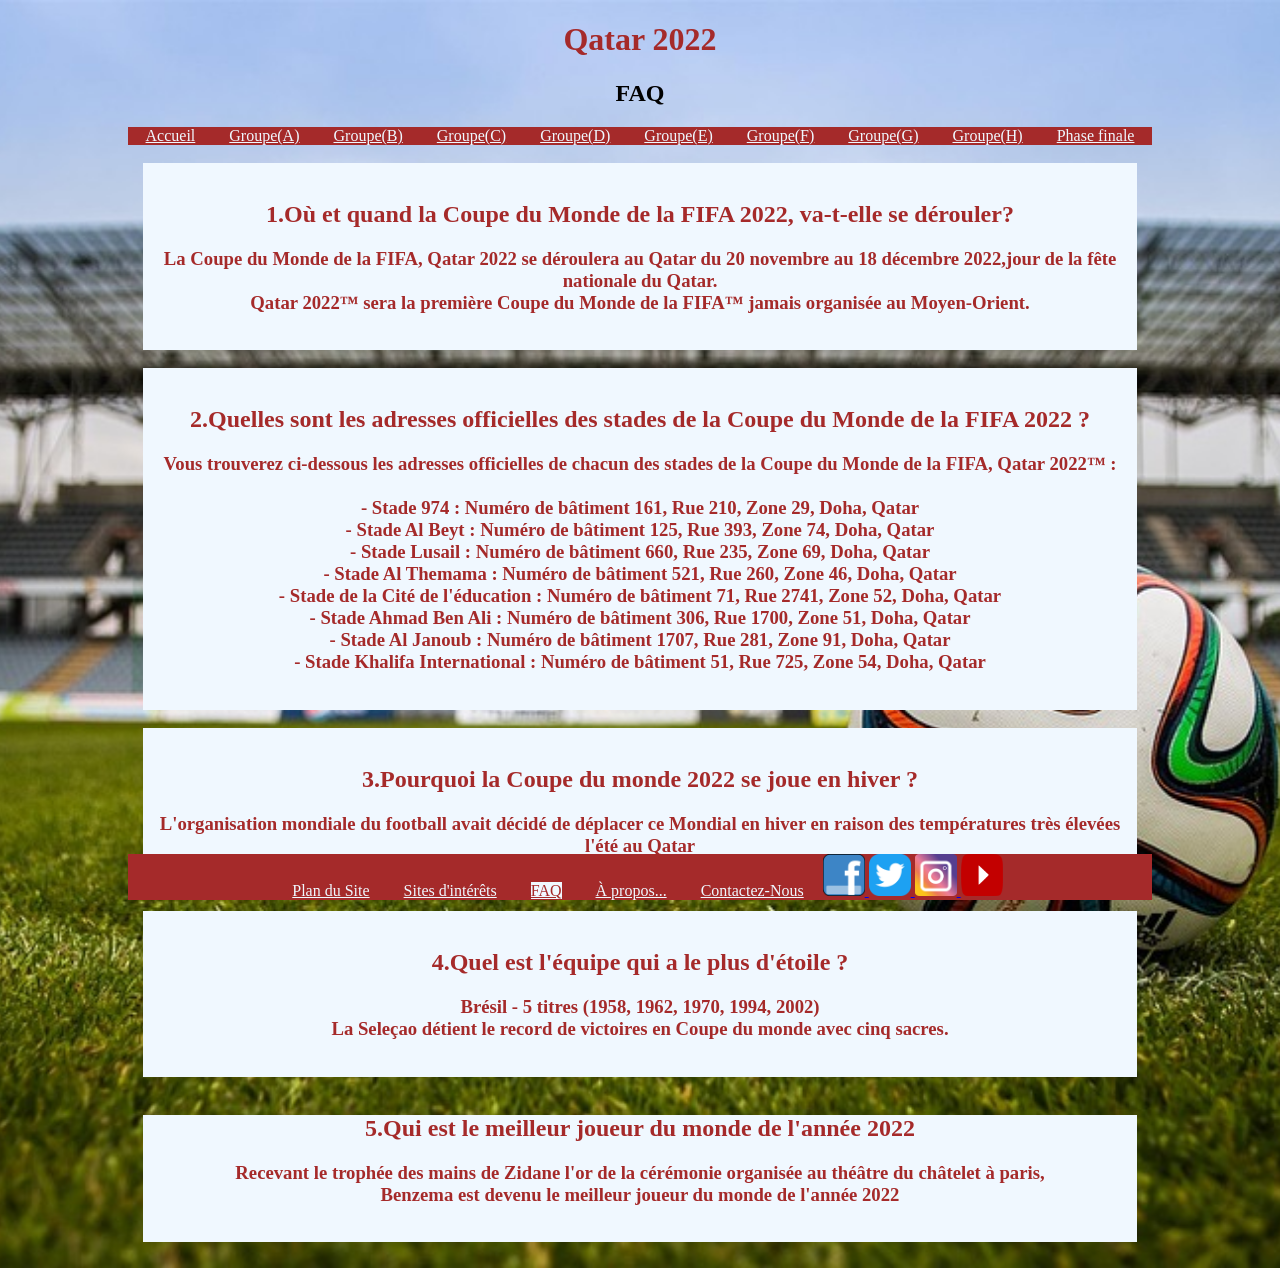
==== Index/FAQ.html @ 028b54da "okok" ====
<!DOCTYPE html>
<html lang="fr">
<head>
    <meta charset="UTF-8">
    <meta http-equiv="X-UA-Compatible" content="IE=edge">
    <meta name="viewport" content="width=device-width, initial-scale=1.0">
    <title>FAQ</title>
    <link href="../Css/Style1.css" rel="stylesheet" type="text/css">
    <link rel="icon" href="../Images/foot.jpg">
    <link href="../Css/Photos.css" rel="stylesheet" type="text/css">
</head>
<body class="page">
    <h1 class="textcenter1" >Qatar 2022</h1>
    <h2 class="textcenter2" > FAQ </h2>
    <Div>
        <nav class="navigation">
            <a class="textcenter3" href="../index.html">Accueil</a>
            <a class="textcenter3" href="../Index/Groupe(A).html">Groupe(A)</a>
            <a class="textcenter3" href="../Index/Groupe(B).html">Groupe(B)</a>
            <a class="textcenter3" href="../Index/Groupe(C).html">Groupe(C)</a>
            <a class="textcenter3" href="../Index/Groupe(D).html">Groupe(D)</a>
            <a class="textcenter3" href="../Index/Groupe(E).html">Groupe(E)</a>
            <a class="textcenter3" href="../Index/Groupe(F).html">Groupe(F)</a>
            <a class="textcenter3" href="../Index/Groupe(G).html">Groupe(G)</a>
            <a class="textcenter3" href="../Index/Groupe(H).html">Groupe(H)</a>
            <a class="textcenter3" href="../Index/PhaseFinale.html">Phase finale</a>
        </nav>
    </Div>  
    <br>
<Div class="textcenter4">
    <br>
    <h2>1.Où et quand la Coupe du Monde de la FIFA 2022, va-t-elle se dérouler? </h2>
    <h3>La Coupe du Monde de la FIFA, Qatar 2022 se déroulera au Qatar du 20 novembre au 18 décembre 2022,jour de la fête nationale du Qatar. <br>
         Qatar 2022™ sera la première Coupe du Monde de la FIFA™ jamais organisée au Moyen-Orient.</h3>
    <br>
</Div>
<br>
<Div class="textcenter4">
    <br>
    <h2>2.Quelles sont les adresses officielles des stades de la Coupe du Monde de la FIFA 2022 ?</h2>
    <h3>Vous trouverez ci-dessous les adresses officielles de chacun des stades de la Coupe du Monde de la FIFA, Qatar 2022™ : <br><br>
 
        - Stade 974 : Numéro de bâtiment 161, Rue 210, Zone 29, Doha, Qatar <br>
        - Stade Al Beyt : Numéro de bâtiment 125, Rue 393, Zone 74, Doha, Qatar <br>
        - Stade Lusail : Numéro de bâtiment 660, Rue 235, Zone 69, Doha, Qatar <br>
        - Stade Al Themama : Numéro de bâtiment 521, Rue 260, Zone 46, Doha, Qatar <br>
        - Stade de la Cité de l'éducation : Numéro de bâtiment 71, Rue 2741, Zone 52, Doha, Qatar <br>
        - Stade Ahmad Ben Ali : Numéro de bâtiment 306, Rue 1700, Zone 51, Doha, Qatar <br>
        - Stade Al Janoub : Numéro de bâtiment 1707, Rue 281, Zone 91, Doha, Qatar <br>
        - Stade Khalifa International : Numéro de bâtiment 51, Rue 725, Zone 54, Doha, Qatar 
    </h3>
    <br>
</Div>
<br>
<Div class="textcenter4">
    <br>
    <h2>3.Pourquoi la Coupe du monde 2022 se joue en hiver ?</h2>
    <h3>L'organisation mondiale du football avait décidé de déplacer ce Mondial en hiver en raison des températures très élevées l'été au Qatar</h3>
    <br>
</Div>
<br>
<Div class="textcenter4">
    <br>
    <h2>4.Quel est l'équipe qui a le plus d'étoile ?</h2>
    <h3>Brésil - 5 titres (1958, 1962, 1970, 1994, 2002) <br>
     La Seleçao détient le record de victoires en Coupe du monde avec cinq sacres. </h3>
    <br>
</Div>
<br>
<Div class="textcenter4">
    <h2>5.Qui est le meilleur joueur du monde de l'année 2022 </h2>
    <h3>Recevant le trophée des mains de Zidane l'or de la cérémonie organisée au théâtre du châtelet à paris,<br>
         Benzema est devenu le meilleur joueur du monde de l'année 2022</h3>
         <br>
</Div>
<br>

<footer class="PiedDePage">
    <div>
        <a class="textcenter3" href="../Index/PlanDuSite.html">Plan du Site</a>
        <a class="textcenter3" href="../Index/Sites d'intérêts.html">Sites d'intérêts</a>
        <a class="textcenter4" href="../Index/FAQ.html">FAQ</a>
        <a class="textcenter3" href="../Index/À propos.html">À propos...</a>
        <a class="textcenter3" href="mailto:tebanim@csdmedu.ca">Contactez-Nous</a>
        <a href="https://www.facebook.com/mohamed.tebani/" target="_blank" >
            <img src="../Images/facebook.png" alt="" style="width:42px;height: 42px;">
            </a>
            <a href="https://twitter.com/FIFAWorldCup?ref_src=twsrc%5Egoogle%7Ctwcamp%5Eserp%7Ctwgr%5Eauthor" target="_blank" >
            <img src="../Images/twitter.png" alt="" style="width:42px;height: 42px;">
            </a>
            <a href="https://www.instagram.com/david.teb22/" target="_blank" >
            <img src="../Images/instagram.jpg" alt="" style="width:42px;height: 42px;">
            </a>
            <a href="https://www.youtube.com/fifa/videos" target="_blank" >
            <img src="../Images/youtube.jpg" alt="" style="width:42px;height: 42px;">
            </a>
        </div>   
</footer>    
</body>
</html>
---- Css/Style1.css ----
.textcenter1 {
text-align: center;
color: brown;
}
.textcenter2 {
text-align: center;
}
.textcenter3 {
text-align: center;
color: aliceblue;
margin-right: 15px;
margin-left: 15px;
}
.textcenter4 {
text-align: center;
background-color: aliceblue;
color: brown;
margin-right: 15px;
margin-left: 15px;
}
.textcenter5 {
text-align: center;
background-color: aliceblue;
color: brown;
}
.navigation{
display: block;
text-align: center;
background-color: brown;
}
.navigation :active {
background-color: aliceblue;
color: brown
} 
.plan {
text-align: center;
} 
.textplan {
background-color: brown;
color:white;
margin-left: 15px;
margin-right: 15px;
padding: 10px 10px;
}
.déffilant {
display: block;
animation : linear marquelike 20s infinite ; 
padding: 0cm,5cm;
}
---- Css/Photos.css ----
/*photoklhjklgkljgkgljkhffjhjhjhjhjhjhjhjhjhjhjhjhjhjhjhjhjhjhjhfjhgh*/
.page {
margin-right: 10%;
margin-left: 10%;
background-image:url(../Images/background.jpg) ;
background-position: top;
background-repeat: no-repeat;
background-size:cover
}
.page2 {
margin-right: 10%;
margin-left: 10%;
background-image:url(../Images/image5.jpg) ; 
background-position: top;
background-repeat: no-repeat;
background-size:cover ;
}
.page3 {
margin-right: 10%;
margin-left: 10%;
background-image:url(../Images/foot.jpg) ;
background-position: top;
background-repeat: no-repeat;
background-size:cover ;
}
.ImageCenter {
text-align: center;
background-color: brown;
}
.PiedDePage {
position: fixed;
left: 10%;
right: 10%;
bottom: 0;
background-color:brown;
color: white;
text-align: center;
}
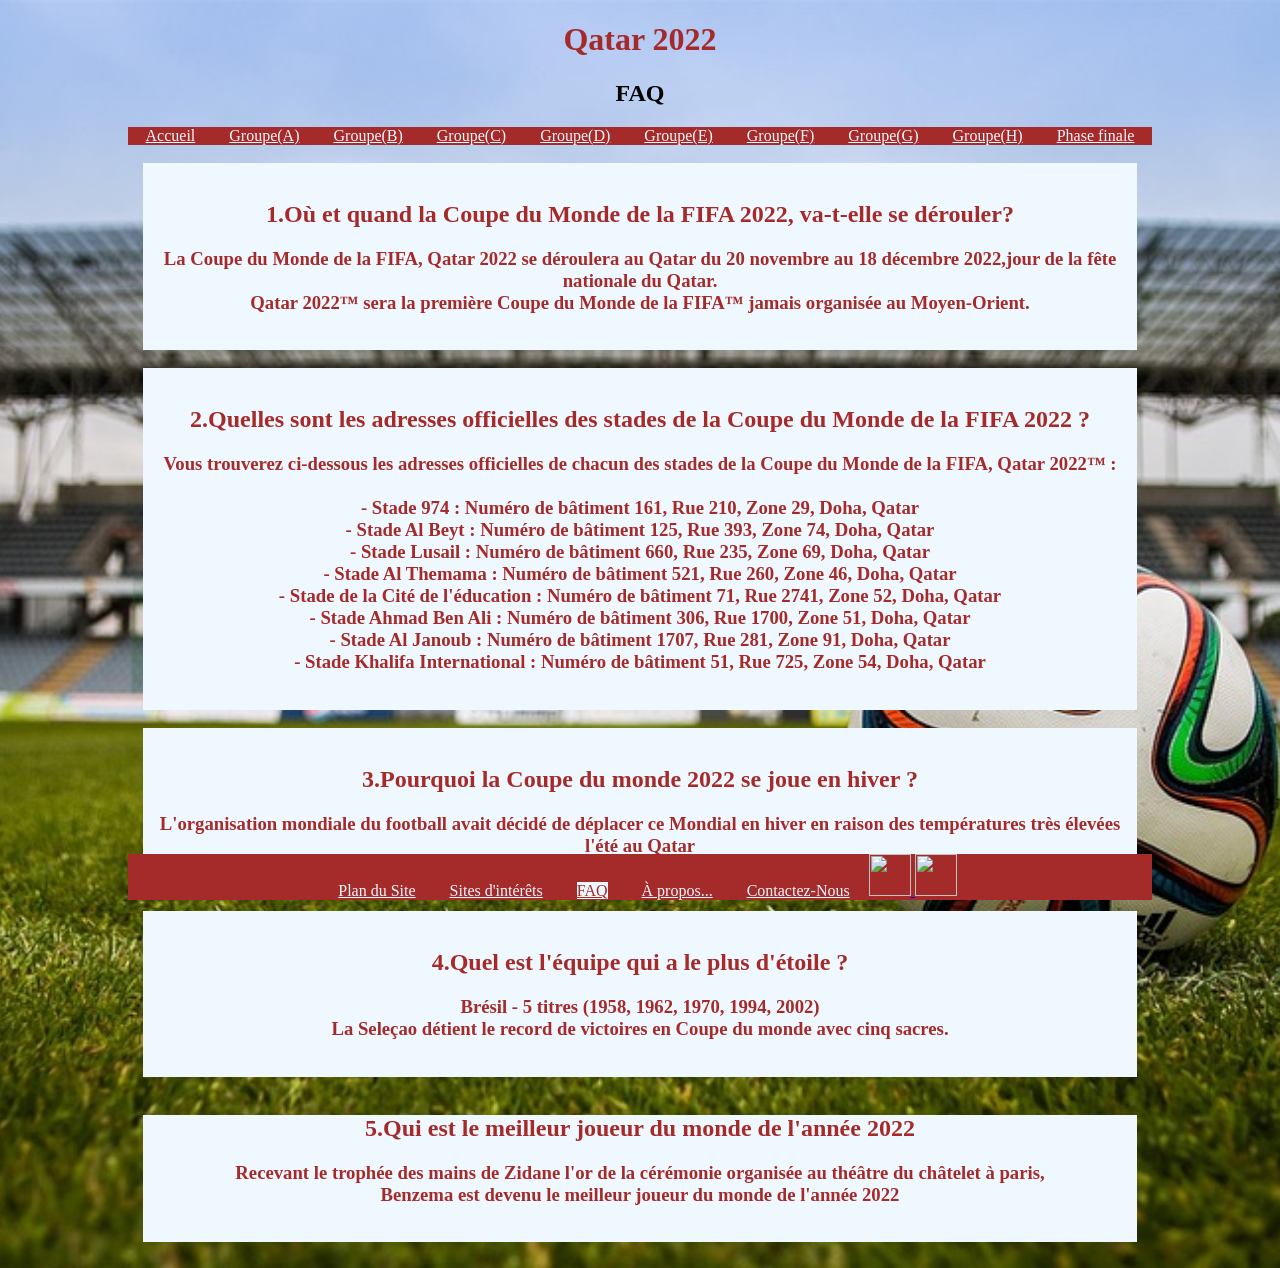
==== commit c4c214a9: "envoi" ====
--- a/Index/FAQ.html
+++ b/Index/FAQ.html
@@ -83,17 +83,12 @@
         <a class="textcenter3" href="../Index/À propos.html">À propos...</a>
         <a class="textcenter3" href="mailto:tebanim@csdmedu.ca">Contactez-Nous</a>
         <a href="https://www.facebook.com/mohamed.tebani/" target="_blank" >
-            <img src="../Images/facebook.png" alt="" style="width:42px;height: 42px;">
-            </a>
-            <a href="https://twitter.com/FIFAWorldCup?ref_src=twsrc%5Egoogle%7Ctwcamp%5Eserp%7Ctwgr%5Eauthor" target="_blank" >
-            <img src="../Images/twitter.png" alt="" style="width:42px;height: 42px;">
-            </a>
-            <a href="https://www.instagram.com/david.teb22/" target="_blank" >
-            <img src="../Images/instagram.jpg" alt="" style="width:42px;height: 42px;">
-            </a>
-            <a href="https://www.youtube.com/fifa/videos" target="_blank" >
-            <img src="../Images/youtube.jpg" alt="" style="width:42px;height: 42px;">
-            </a>
+            <img src="./Images/facebook.png" alt="" style="width:42px;height: 42px;">
+        </a>
+        </a>
+        <a href="https://www.instagram.com/david.teb22/" target="_blank" >
+        <img src="./Images/instagram.jpg" alt="" style="width:42px;height: 42px;">
+        </a>
         </div>   
 </footer>    
 </body>
--- a/Css/Photos.css
+++ b/Css/Photos.css
@@ -6,22 +6,6 @@
 background-position: top;
 background-repeat: no-repeat;
 background-size:cover
-}
-.page2 {
-margin-right: 10%;
-margin-left: 10%;
-background-image:url(../Images/image5.jpg) ; 
-background-position: top;
-background-repeat: no-repeat;
-background-size:cover ;
-}
-.page3 {
-margin-right: 10%;
-margin-left: 10%;
-background-image:url(../Images/foot.jpg) ;
-background-position: top;
-background-repeat: no-repeat;
-background-size:cover ;
 }
 .ImageCenter {
 text-align: center;
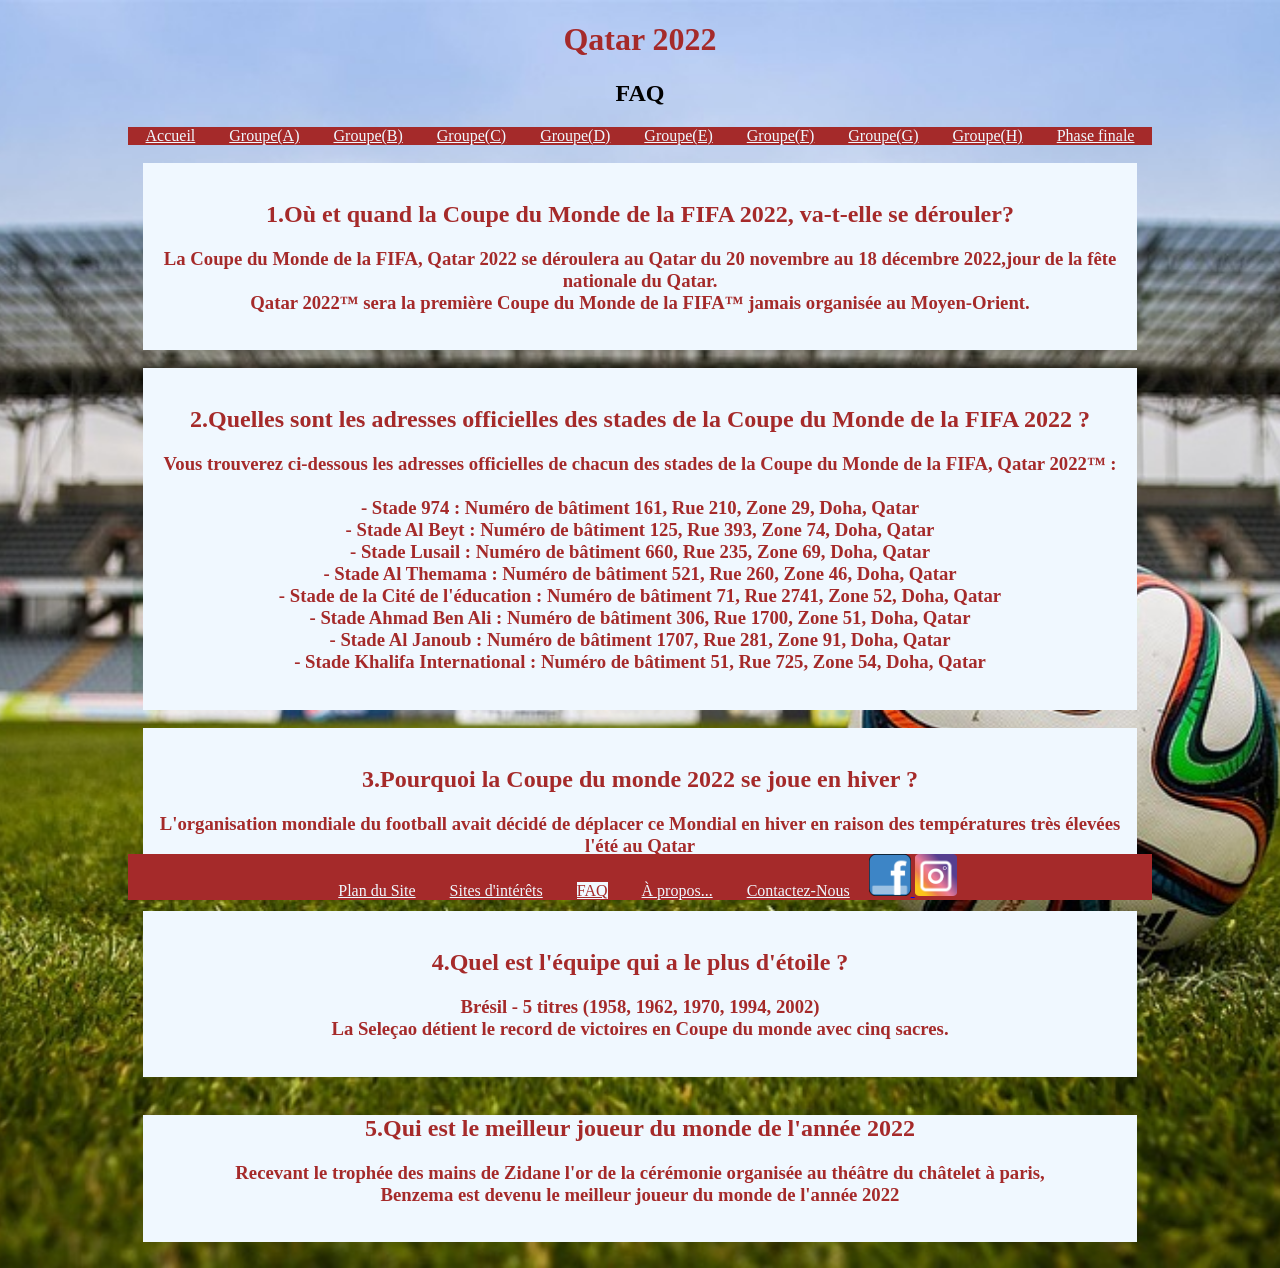
==== commit f3faf698: "ok" ====
--- a/Index/FAQ.html
+++ b/Index/FAQ.html
@@ -83,11 +83,11 @@
         <a class="textcenter3" href="../Index/À propos.html">À propos...</a>
         <a class="textcenter3" href="mailto:tebanim@csdmedu.ca">Contactez-Nous</a>
         <a href="https://www.facebook.com/mohamed.tebani/" target="_blank" >
-            <img src="./Images/facebook.png" alt="" style="width:42px;height: 42px;">
+            <img src="../Images/facebook.png" alt="" style="width:42px;height: 42px;">
         </a>
         </a>
         <a href="https://www.instagram.com/david.teb22/" target="_blank" >
-        <img src="./Images/instagram.jpg" alt="" style="width:42px;height: 42px;">
+        <img src="../Images/instagram.jpg" alt="" style="width:42px;height: 42px;">
         </a>
         </div>   
 </footer>    
